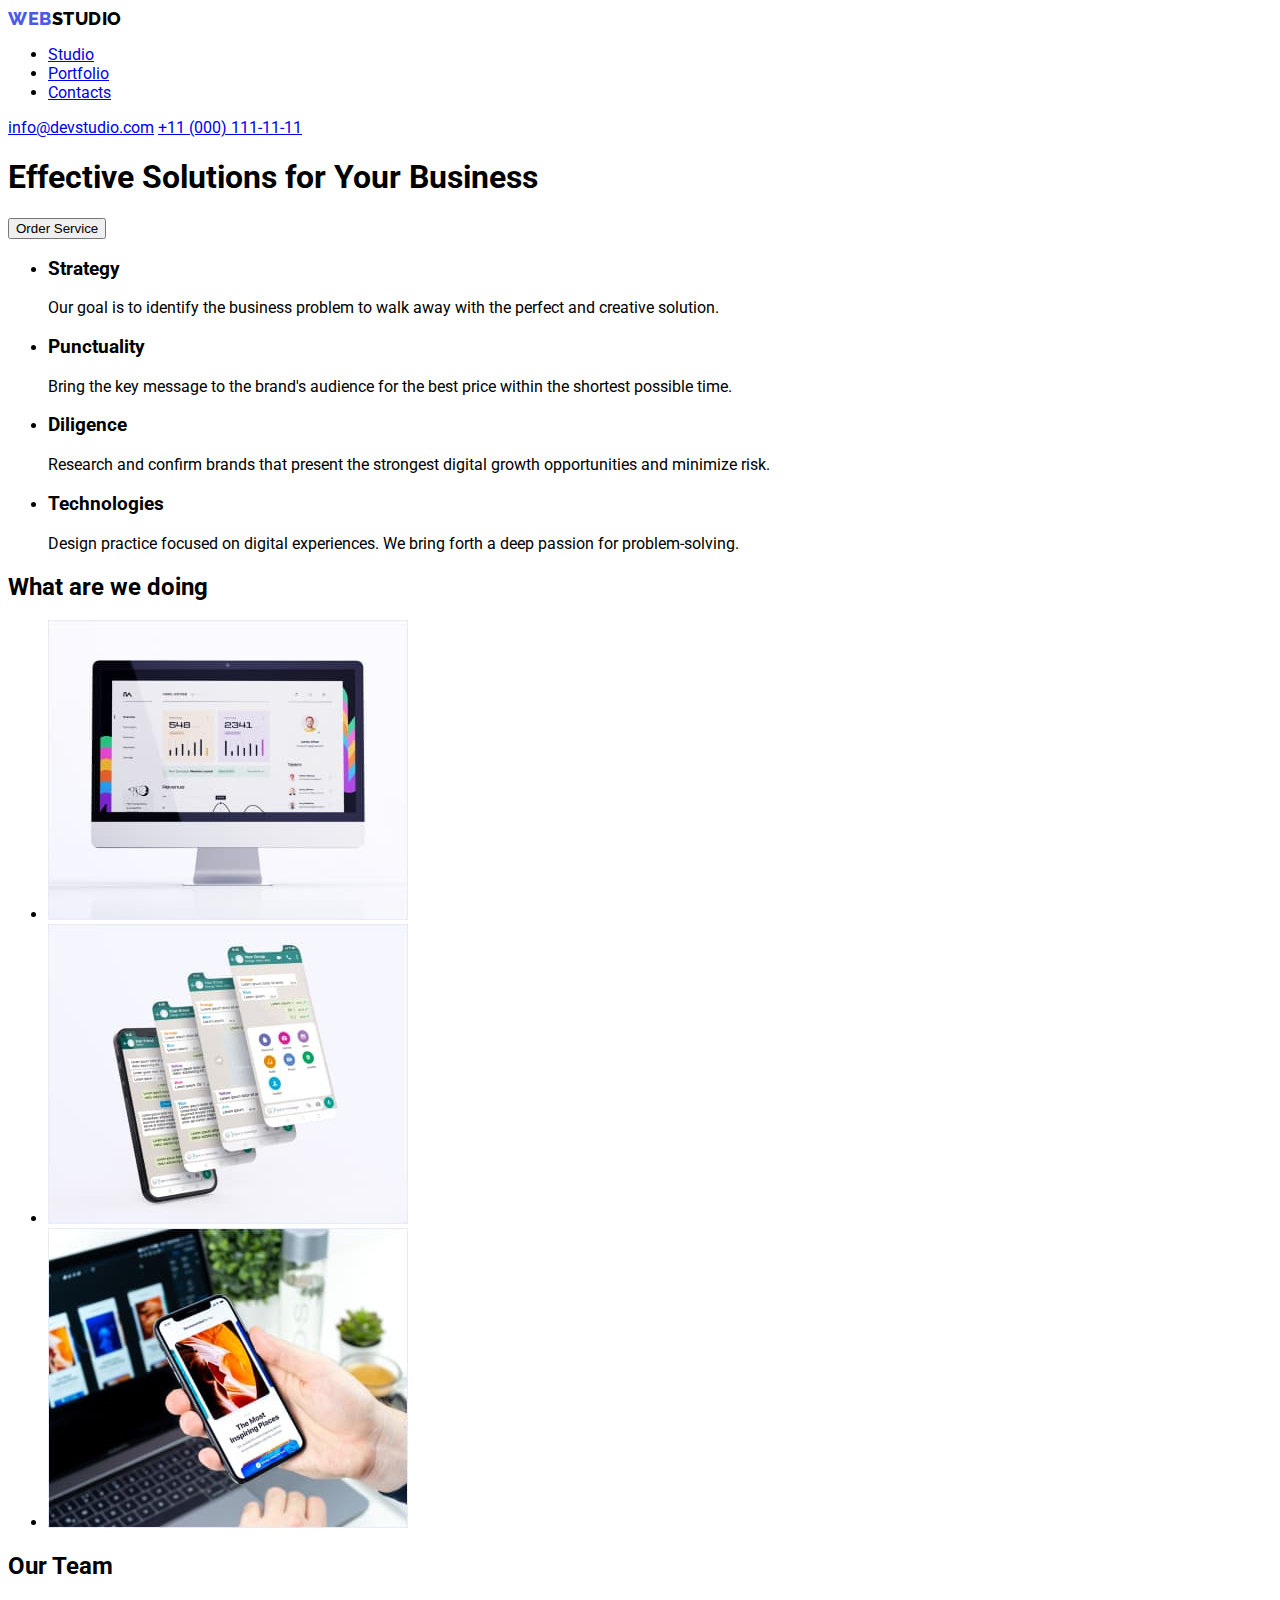
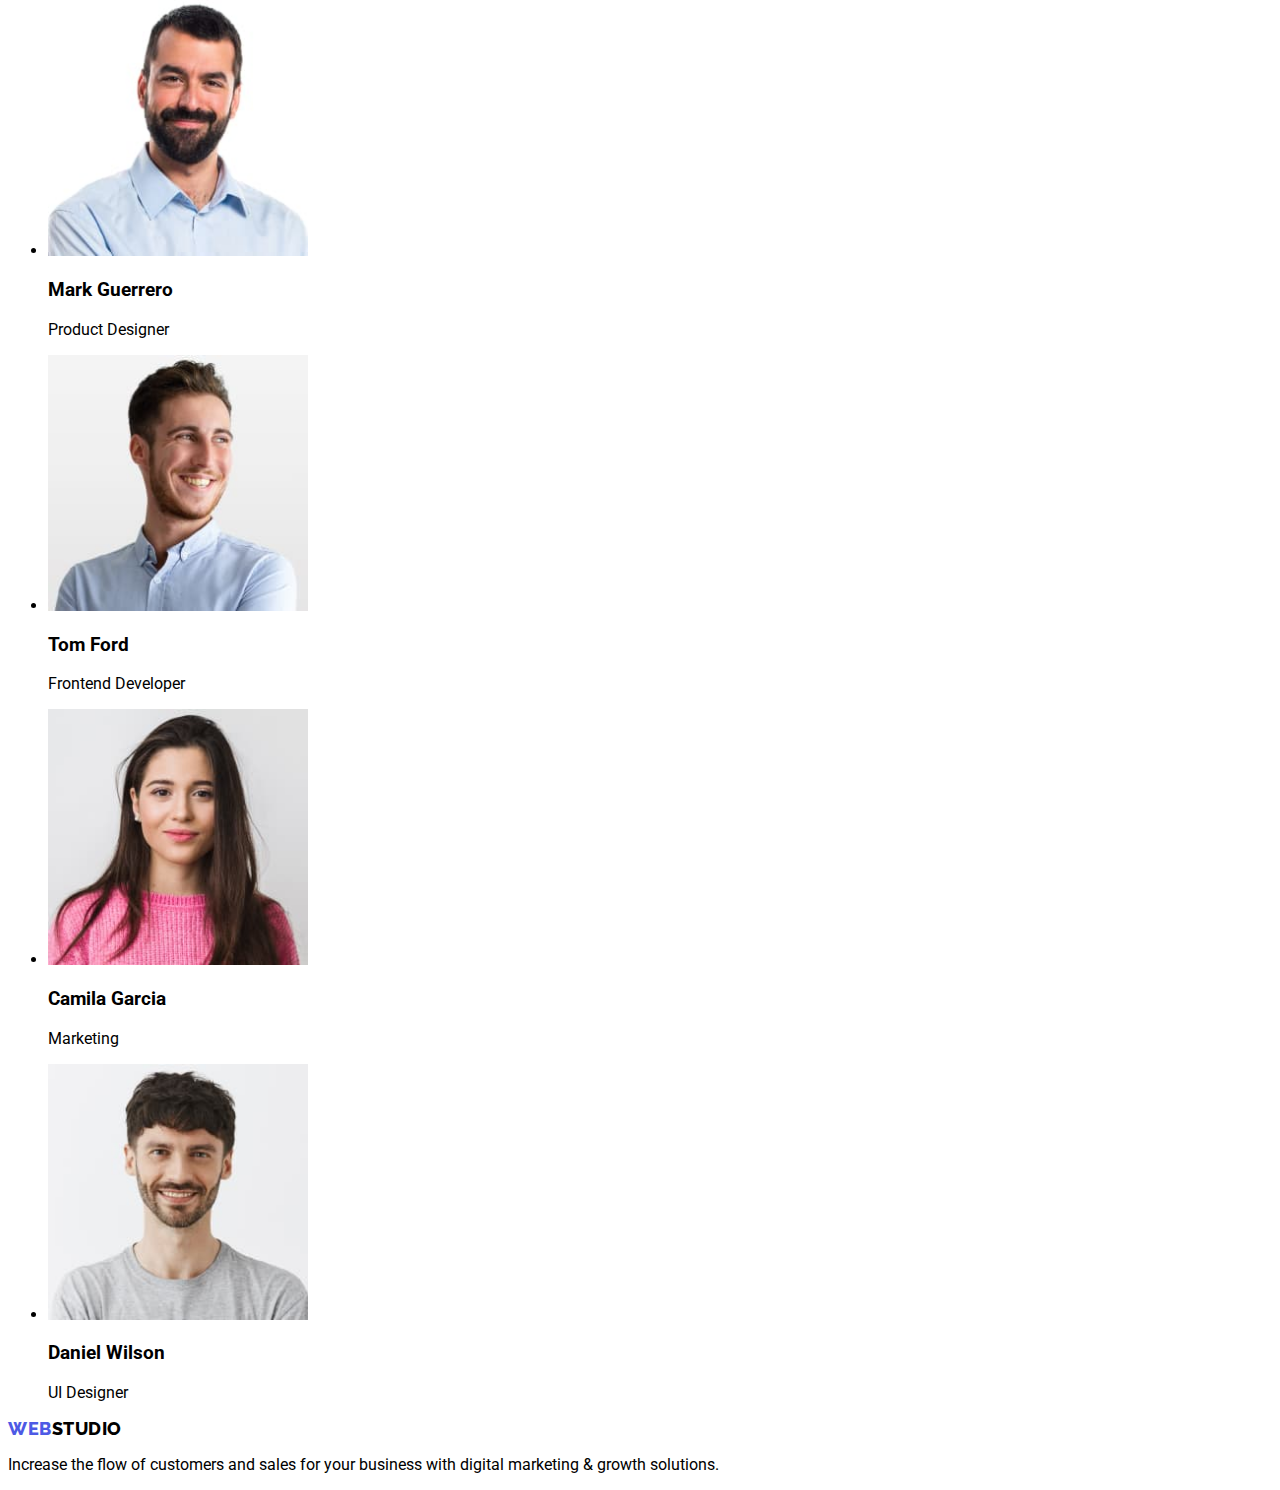
==== index.html @ c9179273 "added fonts and colored logo" ====
<!DOCTYPE html>
<html lang="en">
  <head>
    <meta charset="UTF-8" />
    <meta http-equiv="X-UA-Compatible" content="IE=edge" />
    <meta name="viewport" content="width=device-width, initial-scale=1.0" />
    <link rel="stylesheet" href="/css/styles.css" />
    <link
      href="https://fonts.googleapis.com/css2?family=Raleway:wght@800&family=Roboto:wght@400;500;700;900&display=swap"
      rel="stylesheet"
    />
    <title>Web Studio</title>
  </head>
  <body>
    <header>
      <a id="logo" href="#"><span class="logo-web">WEB</span>STUDIO</a>
      <nav>
        <ul>
          <li><a class="navbar" href="#">Studio</a></li>
          <li><a href="portfolio.html">Portfolio</a></li>
          <li><a href="#">Contacts</a></li>
        </ul>
      </nav>
      <div>
        <a href="mailto:info@devstudio.com">info@devstudio.com</a>
        <a href="tel:+11(000)1111111">+11 (000) 111-11-11</a>
      </div>
    </header>
    <main>
      <div>
        <h1>Effective Solutions for Your Business</h1>
        <button type="button">Order Service</button>
      </div>
      <section>
        <ul>
          <li>
            <h3>Strategy</h3>
            <p>
              Our goal is to identify the business problem to walk away with the
              perfect and creative solution.
            </p>
          </li>
          <li>
            <h3>Punctuality</h3>
            <p>
              Bring the key message to the brand's audience for the best price
              within the shortest possible time.
            </p>
          </li>
          <li>
            <h3>Diligence</h3>
            <p>
              Research and confirm brands that present the strongest digital
              growth opportunities and minimize risk.
            </p>
          </li>
          <li>
            <h3>Technologies</h3>
            <p>
              Design practice focused on digital experiences. We bring forth a
              deep passion for problem-solving.
            </p>
          </li>
        </ul>
      </section>
      <section>
        <h2>What are we doing</h2>
        <ul>
          <li>
            <img src="./images/screen.jpg" alt="screen" width="360" />
          </li>
          <li>
            <img
              src="./images/four-smartphones.jpg"
              alt="four smartphones"
              width="360"
            />
          </li>
          <li>
            <img
              src="./images/notebook-and-smartphone.jpg"
              alt="notebook and smartphone"
              width="360"
            />
          </li>
        </ul>
      </section>
      <section>
        <h2>Our Team</h2>
        <ul>
          <li>
            <img src="./images/first-man.jpg" alt="man" width="260" />
            <h3>Mark Guerrero</h3>
            <p>Product Designer</p>
          </li>
          <li>
            <img src="./images/second-man.jpg" alt="man" width="260" />
            <h3>Tom Ford</h3>
            <p>Frontend Developer</p>
          </li>
          <li>
            <img src="./images/girl.jpg" alt="girl" width="260" />
            <h3>Camila Garcia</h3>
            <p>Marketing</p>
          </li>
          <li>
            <img src="./images/third-man.jpg" alt="man" width="260" />
            <h3>Daniel Wilson</h3>
            <p>UI Designer</p>
          </li>
        </ul>
      </section>
    </main>
    <footer>
      <a id="logo" href="#"><span class="logo-web">WEB</span>STUDIO</a>
      <p>
        Increase the flow of customers and sales for your business with digital
        marketing & growth solutions.
      </p>
    </footer>
  </body>
</html>
---- css/styles.css ----
body {
  font-family: roboto;
}

#logo {
  font-family: "Raleway";
  font-style: normal;
  font-weight: 800;
  font-size: 18px;
  line-height: 21px;
  letter-spacing: 0.03em;
  text-decoration: none;
  color: black;
}

.logo-web {
  color: #4d5ae5;
}
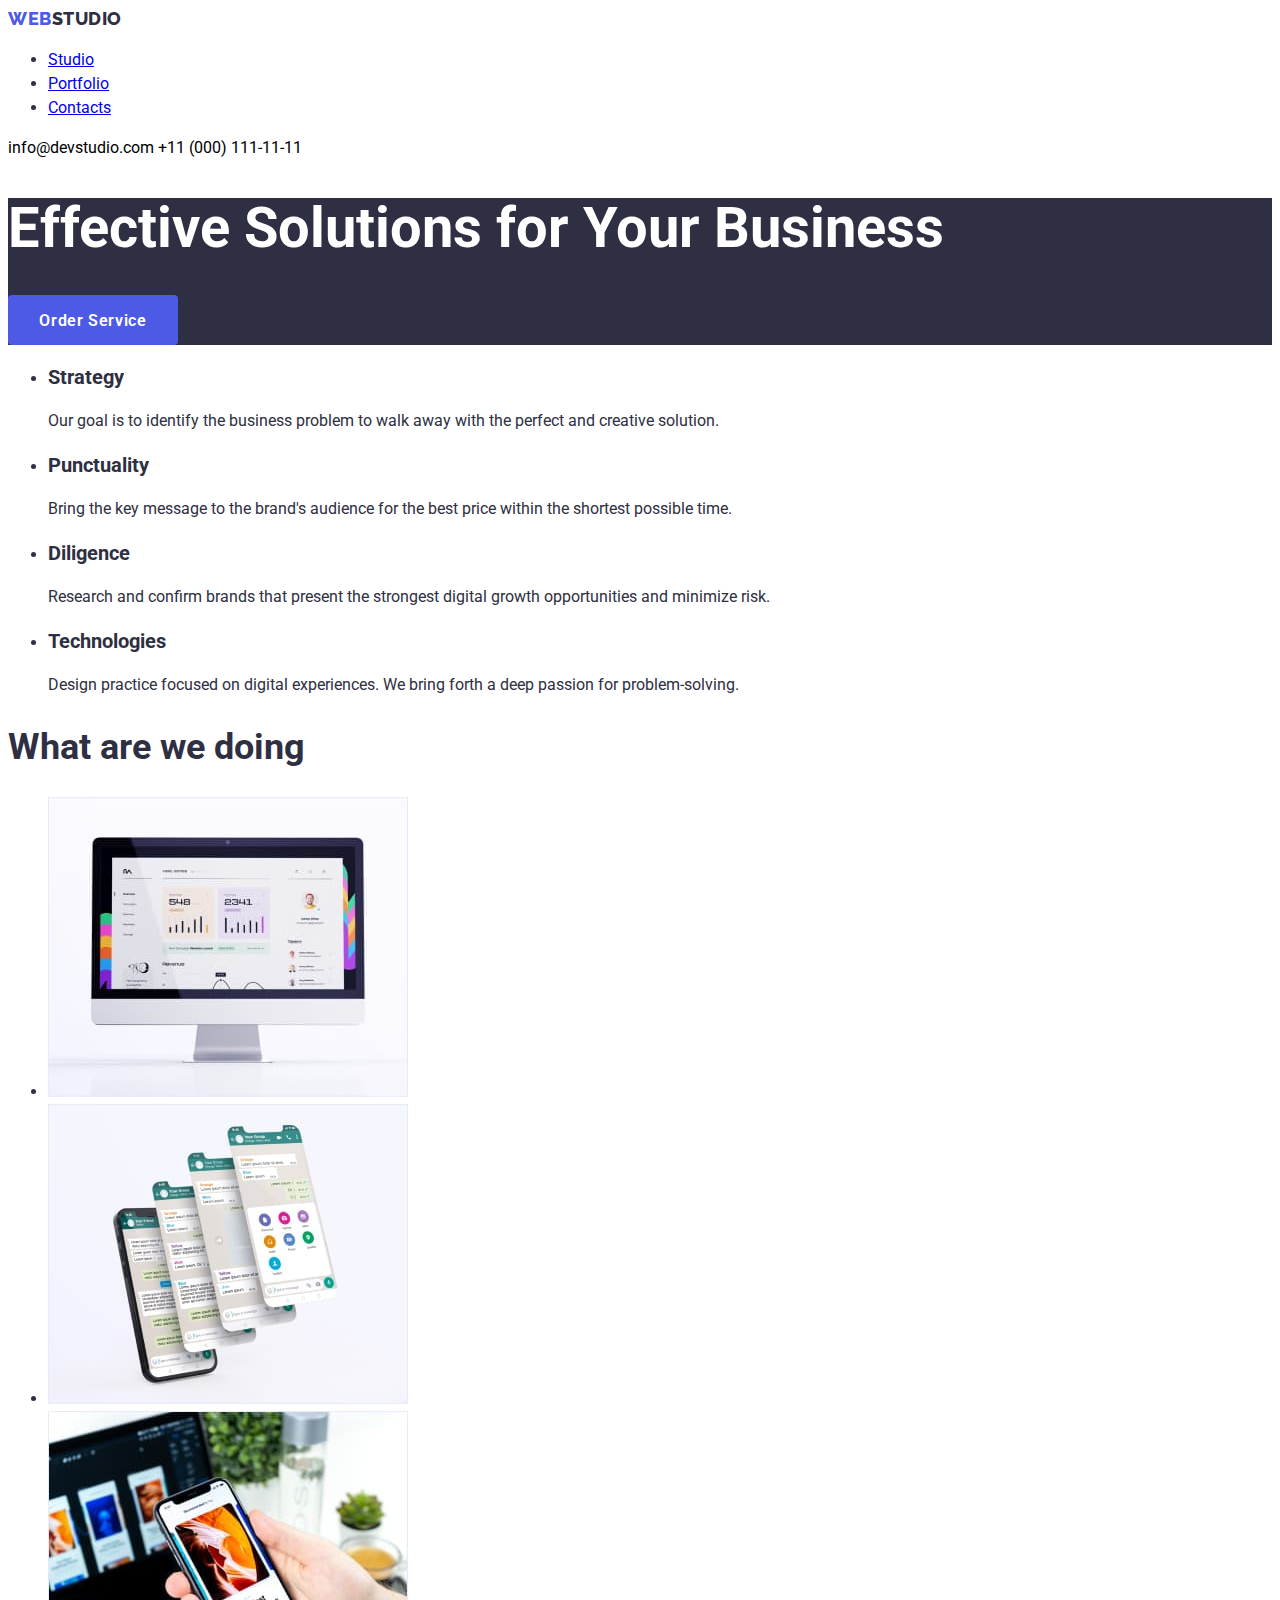
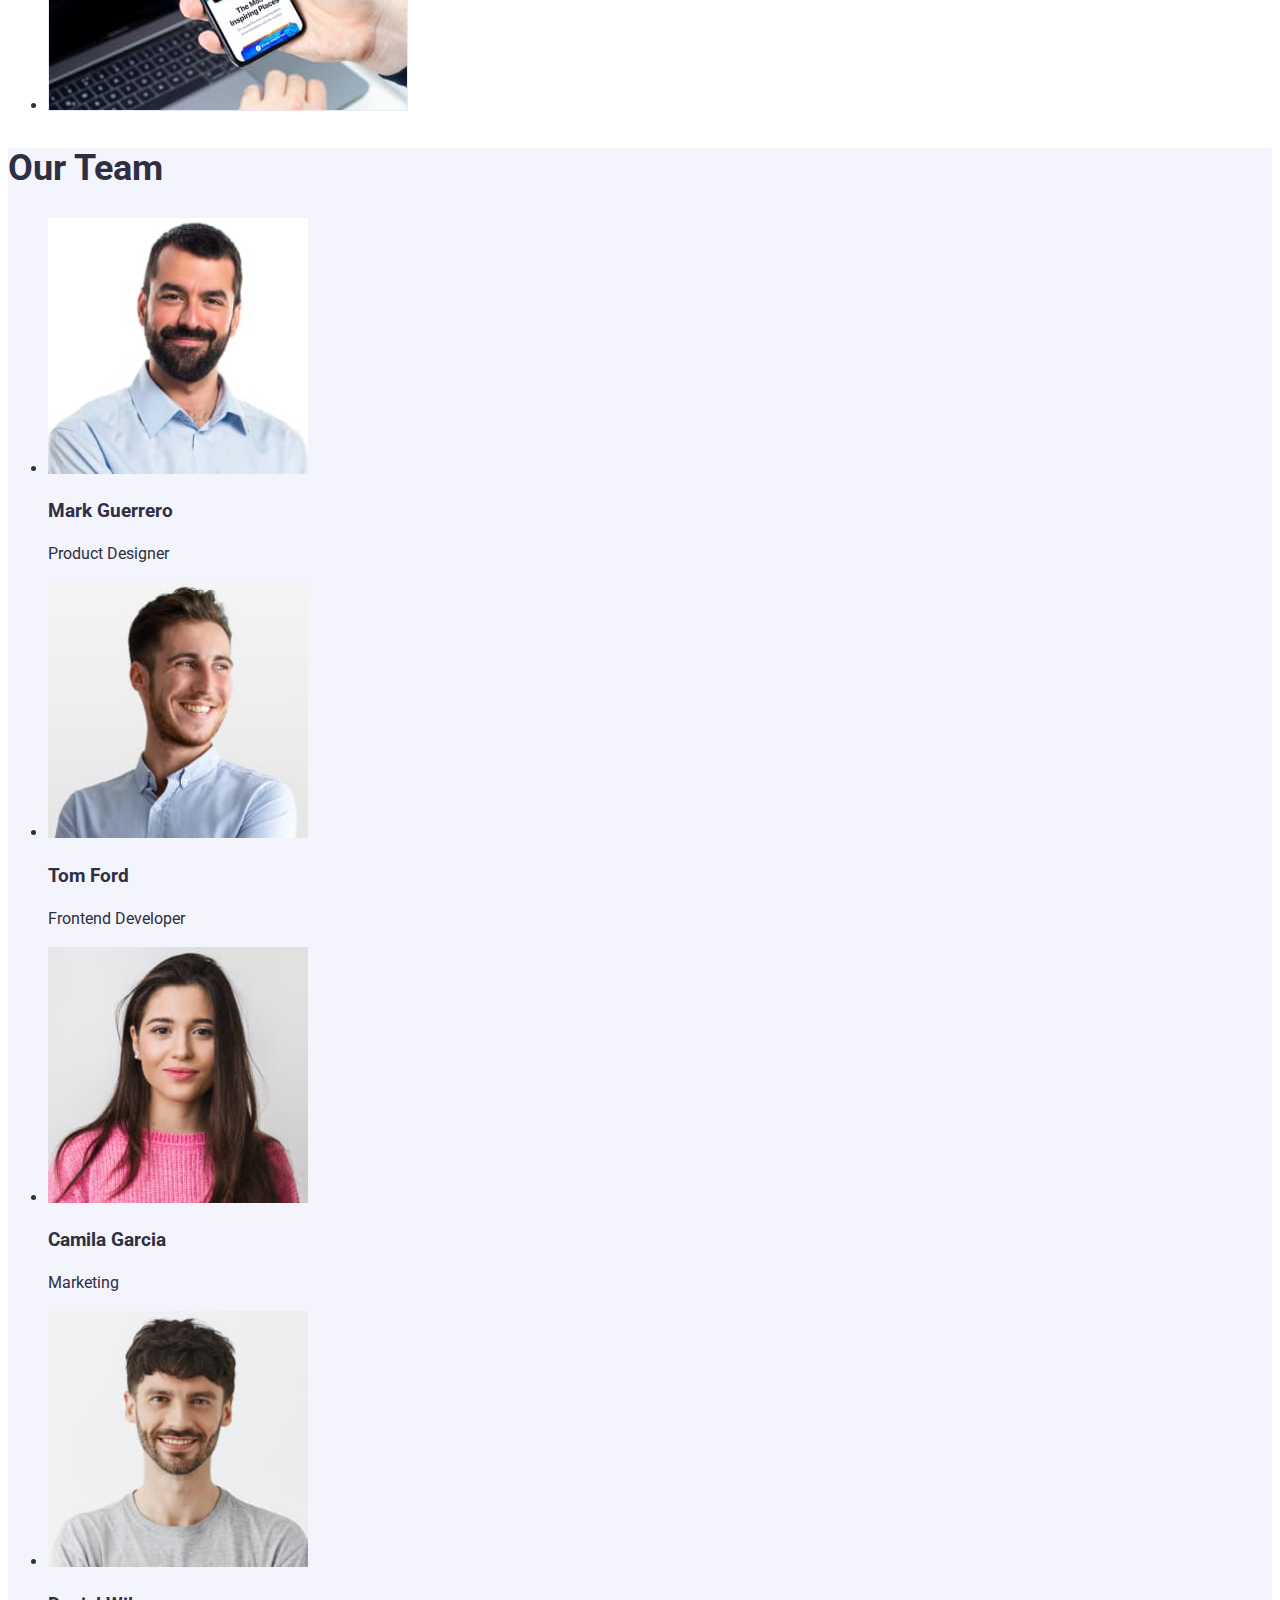
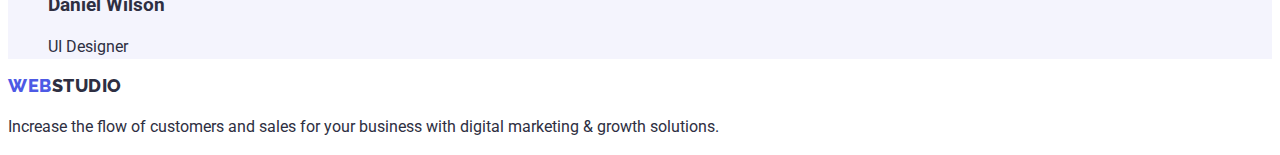
==== commit 53507c20: "added font and color styles" ====
--- a/index.html
+++ b/index.html
@@ -4,7 +4,7 @@
     <meta charset="UTF-8" />
     <meta http-equiv="X-UA-Compatible" content="IE=edge" />
     <meta name="viewport" content="width=device-width, initial-scale=1.0" />
-    <link rel="stylesheet" href="/css/styles.css" />
+    <link rel="stylesheet" href="./css/styles.css" />
     <link
       href="https://fonts.googleapis.com/css2?family=Raleway:wght@800&family=Roboto:wght@400;500;700;900&display=swap"
       rel="stylesheet"
@@ -13,8 +13,8 @@
   </head>
   <body>
     <header>
-      <a id="logo" href="#"><span class="logo-web">WEB</span>STUDIO</a>
       <nav>
+        <a id="logo" href="/"><span class="logo-web">WEB</span><span class="logo-studio">STUDIO</span></a>
         <ul>
           <li><a class="navbar" href="#">Studio</a></li>
           <li><a href="portfolio.html">Portfolio</a></li>
@@ -22,41 +22,41 @@
         </ul>
       </nav>
       <div>
-        <a href="mailto:info@devstudio.com">info@devstudio.com</a>
-        <a href="tel:+11(000)1111111">+11 (000) 111-11-11</a>
+        <a class="contacts" href="mailto:info@devstudio.com">info@devstudio.com</a>
+        <a class="contacts" href="tel:+11(000)1111111">+11 (000) 111-11-11</a>
       </div>
     </header>
     <main>
-      <div>
-        <h1>Effective Solutions for Your Business</h1>
-        <button type="button">Order Service</button>
+      <div class="first-background">
+        <h1 class="heading">Effective Solutions for Your Business</h1>
+        <button class="button" type="button">Order Service</button>
       </div>
       <section>
         <ul>
           <li>
-            <h3>Strategy</h3>
-            <p>
+            <h3 class="heading-tree">Strategy</h3>
+            <p class="paragraph">
               Our goal is to identify the business problem to walk away with the
               perfect and creative solution.
             </p>
           </li>
           <li>
-            <h3>Punctuality</h3>
-            <p>
+            <h3 class="heading-tree">Punctuality</h3>
+            <p class="paragraph">
               Bring the key message to the brand's audience for the best price
               within the shortest possible time.
             </p>
           </li>
           <li>
-            <h3>Diligence</h3>
-            <p>
+            <h3 class="heading-tree">Diligence</h3>
+            <p class="paragraph">
               Research and confirm brands that present the strongest digital
               growth opportunities and minimize risk.
             </p>
           </li>
           <li>
-            <h3>Technologies</h3>
-            <p>
+            <h3 class="heading-tree">Technologies</h3>
+            <p class="paragraph">
               Design practice focused on digital experiences. We bring forth a
               deep passion for problem-solving.
             </p>
@@ -64,7 +64,7 @@
         </ul>
       </section>
       <section>
-        <h2>What are we doing</h2>
+        <h2 class="heading-two">What are we doing</h2>
         <ul>
           <li>
             <img src="./images/screen.jpg" alt="screen" width="360" />
@@ -85,13 +85,13 @@
           </li>
         </ul>
       </section>
-      <section>
-        <h2>Our Team</h2>
+      <section class="second-background">
+        <h2 class="heading-two">Our Team</h2>
         <ul>
           <li>
             <img src="./images/first-man.jpg" alt="man" width="260" />
             <h3>Mark Guerrero</h3>
-            <p>Product Designer</p>
+            <p class="paragraph">Product Designer</p>
           </li>
           <li>
             <img src="./images/second-man.jpg" alt="man" width="260" />
@@ -106,14 +106,14 @@
           <li>
             <img src="./images/third-man.jpg" alt="man" width="260" />
             <h3>Daniel Wilson</h3>
-            <p>UI Designer</p>
+            <p class="paragraph">UI Designer</p>
           </li>
         </ul>
       </section>
     </main>
     <footer>
-      <a id="logo" href="#"><span class="logo-web">WEB</span>STUDIO</a>
-      <p>
+        <a id="logo" href="/"><span class="logo-web">WEB</span><span class="logo-studio">STUDIO</span></a>
+      <p class="paragraph">
         Increase the flow of customers and sales for your business with digital
         marketing & growth solutions.
       </p>
--- a/css/styles.css
+++ b/css/styles.css
@@ -1,5 +1,9 @@
 body {
   font-family: roboto;
+  font-size: 16px;
+  line-height: 24px;
+  letter-spacing: 2%;
+  color: #2e2f42;
 }
 
 #logo {
@@ -16,3 +20,89 @@
 .logo-web {
   color: #4d5ae5;
 }
+
+.logo-studio {
+  color: #2e2f42;
+}
+
+.button {
+  width: 170px;
+  height: 50px;
+  background-color: #4d5ae5;
+  color: white;
+  border: none;
+  border-radius: 4px;
+
+  font-family: "Roboto";
+  font-style: normal;
+  font-weight: 600;
+  font-size: 16px;
+  line-height: 19px;
+  letter-spacing: 0.04em;
+
+  cursor: pointer;
+}
+
+.button:active {
+  background-color: #404bbf;
+}
+
+.contacts {
+  text-decoration: none;
+  color: black;
+}
+
+.contacts:hover {
+  color: #4d5ae5;
+}
+
+.first-background {
+  background-color: #2e2f42;
+}
+
+.second-background {
+  background-color: #f4f4fd;
+}
+
+.heading {
+  font-size: 56px;
+  line-height: 60px;
+
+  color: #ffff;
+}
+
+.heading-two {
+  font-size: 36px;
+  line-height: 40px;
+}
+
+.heading-tree {
+  font-size: 20px;
+  line-height: 24px;
+}
+
+.paragraph {
+  font-size: 16px;
+  line-height: 24px;
+}
+
+.button-portfolio {
+  padding: 8px 16px;
+
+  background-color: #f4f4fd;
+  color: #4d5ae5;
+  border: 1px solid #e7e9fc;
+  border-radius: 4px;
+
+  cursor: pointer;
+}
+
+.button-portfolio:hover {
+    background-color: #4d5ae5;
+    color: #ffff;
+}
+
+.button-portfolio:active {
+    background-color: #404bbf;
+    color: #ffff;
+}
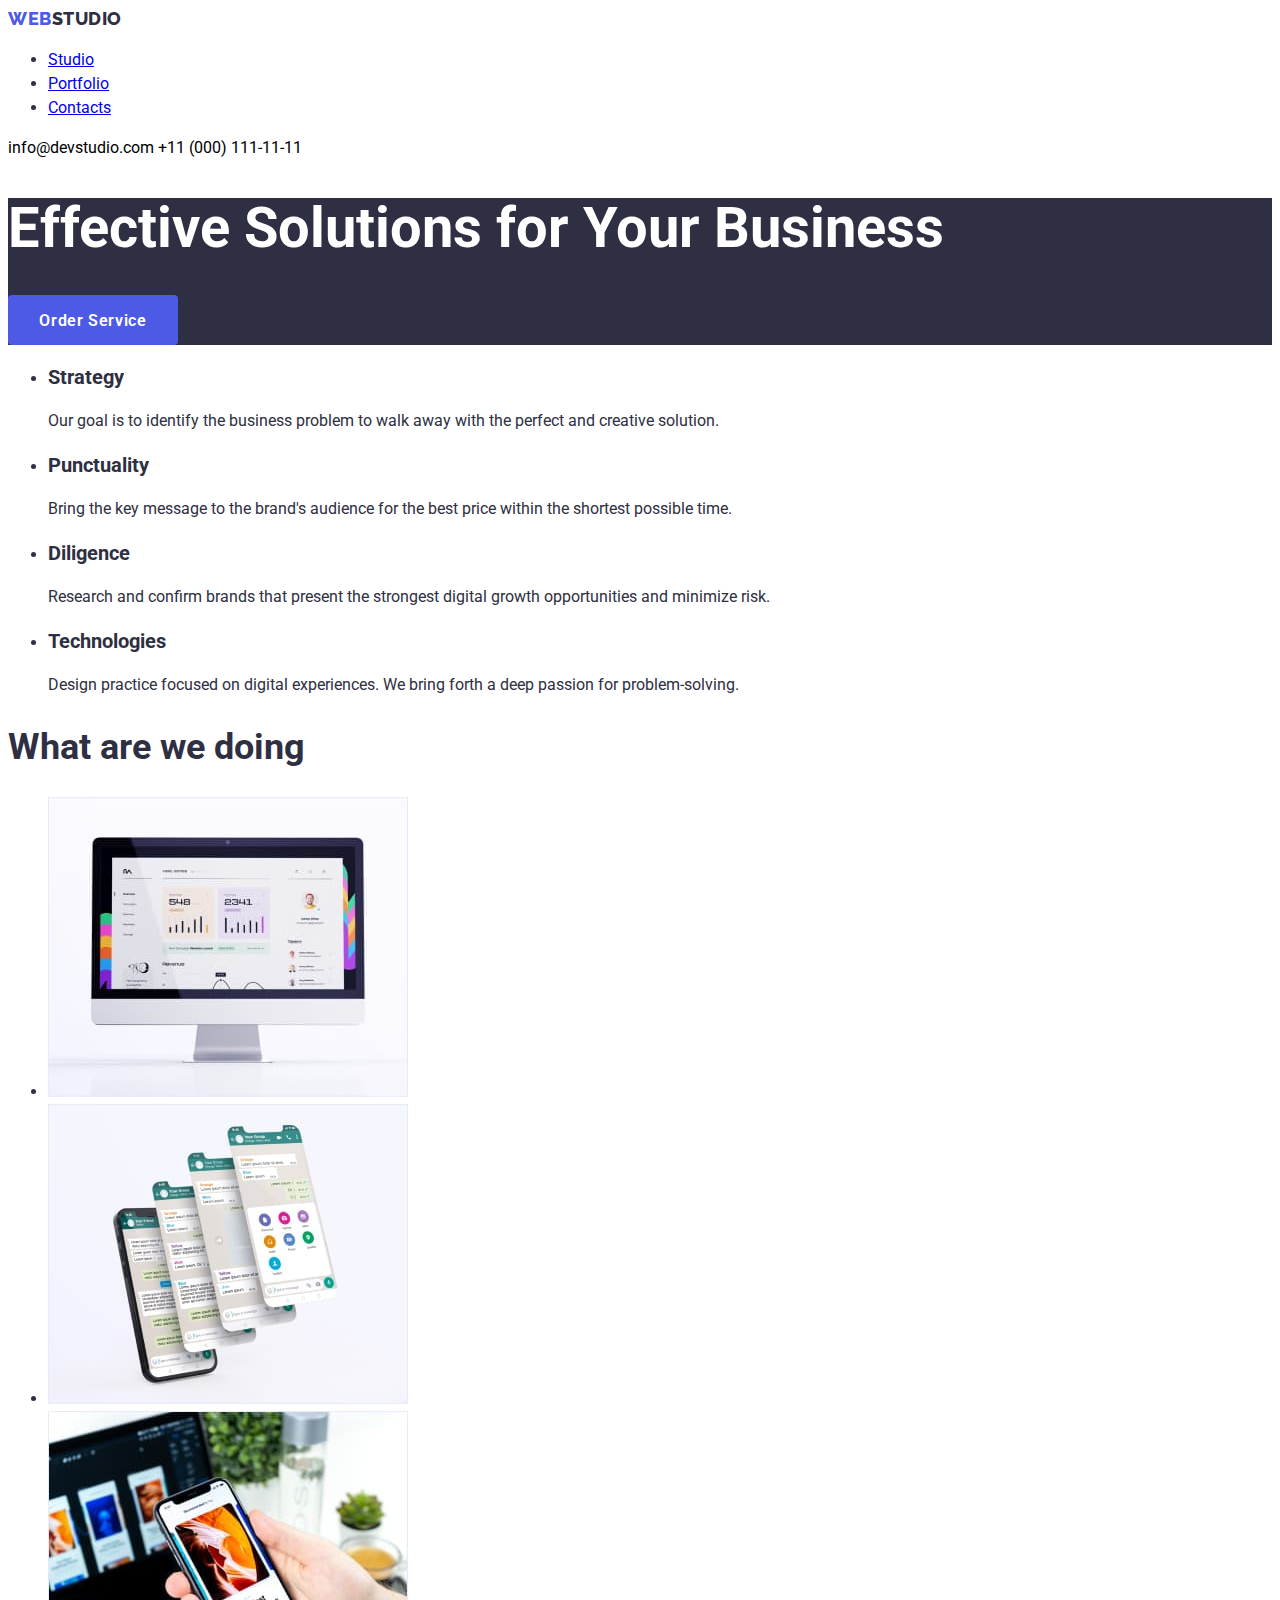
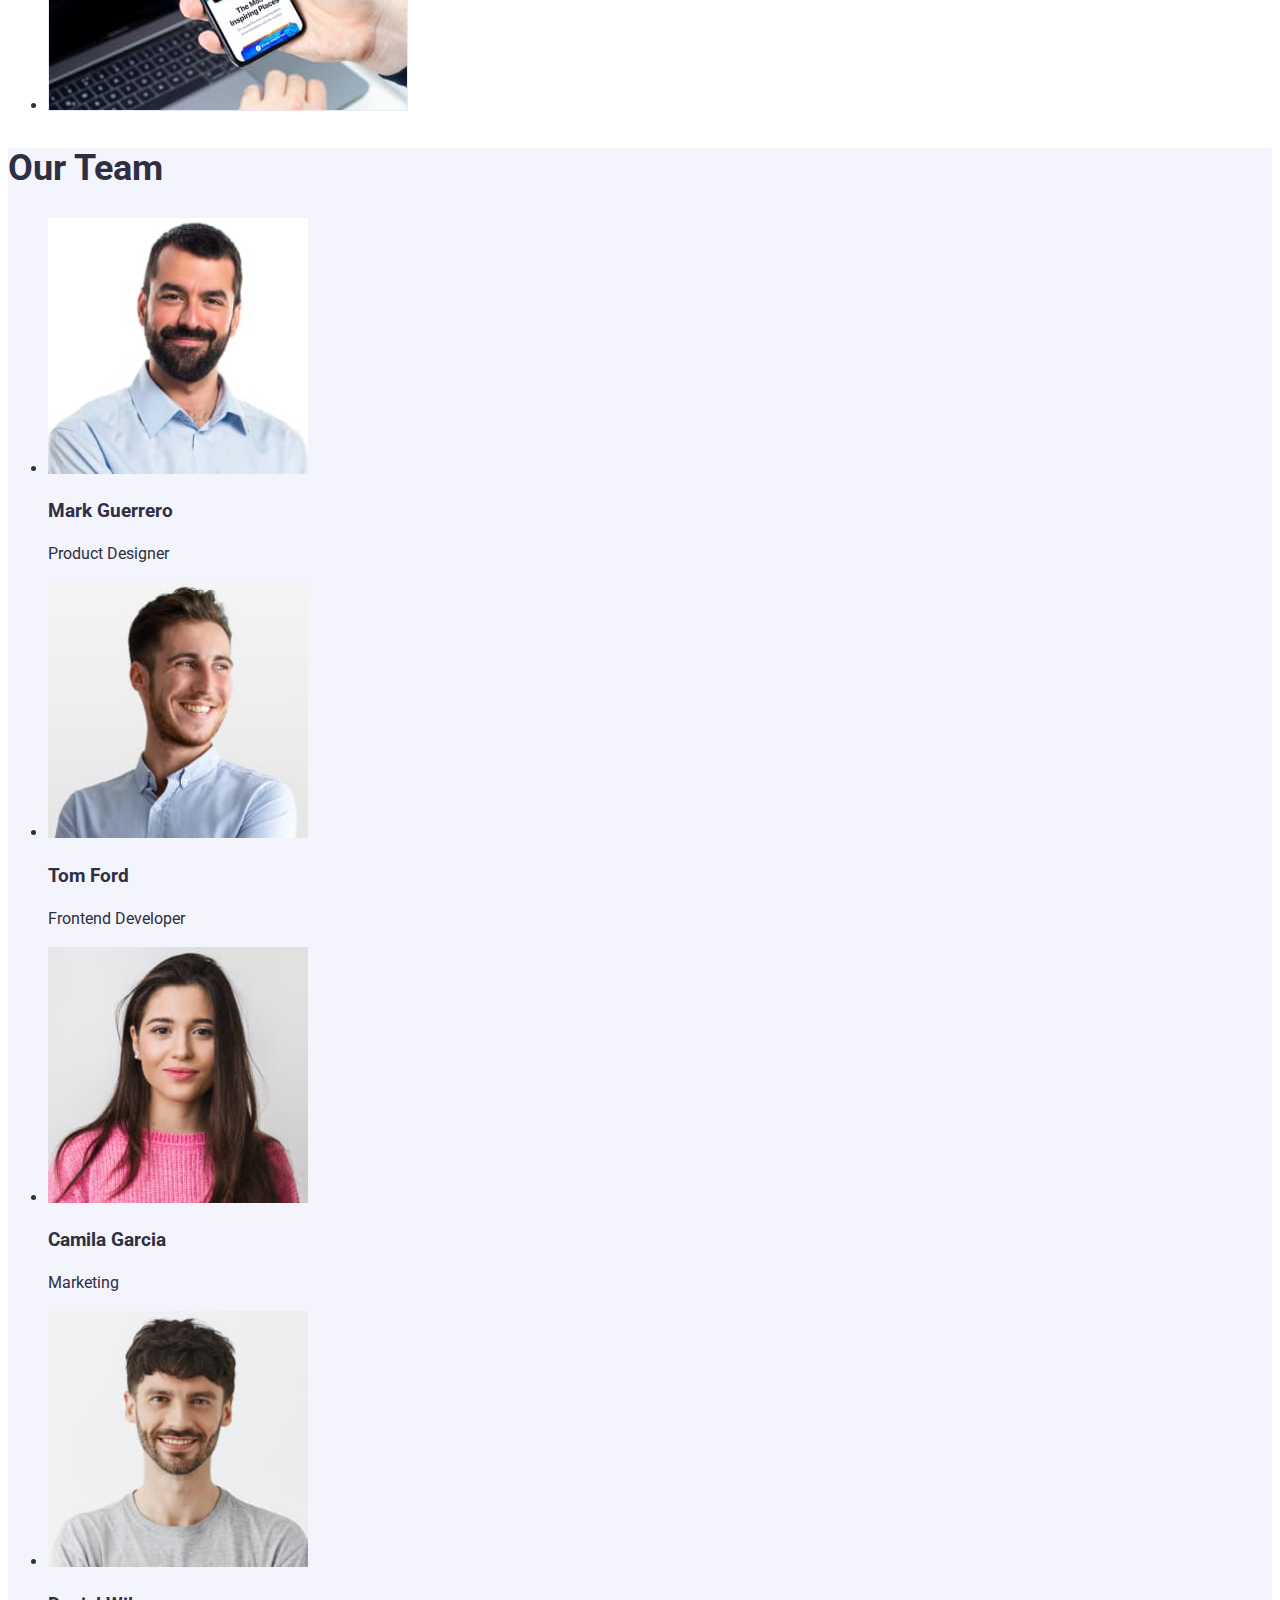
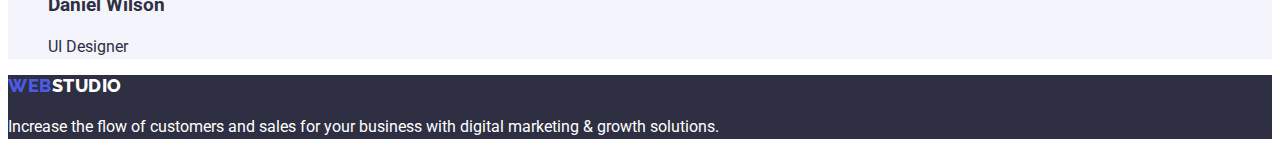
==== commit 8a7b8f97: "fixed valid" ====
--- a/index.html
+++ b/index.html
@@ -14,7 +14,10 @@
   <body>
     <header>
       <nav>
-        <a id="logo" href="/"><span class="logo-web">WEB</span><span class="logo-studio">STUDIO</span></a>
+        <a class="logo" href="/"
+          ><span class="logo-web">WEB</span
+          ><span class="logo-studio">STUDIO</span></a
+        >
         <ul>
           <li><a class="navbar" href="#">Studio</a></li>
           <li><a href="portfolio.html">Portfolio</a></li>
@@ -22,7 +25,9 @@
         </ul>
       </nav>
       <div>
-        <a class="contacts" href="mailto:info@devstudio.com">info@devstudio.com</a>
+        <a class="contacts" href="mailto:info@devstudio.com"
+          >info@devstudio.com</a
+        >
         <a class="contacts" href="tel:+11(000)1111111">+11 (000) 111-11-11</a>
       </div>
     </header>
@@ -111,8 +116,11 @@
         </ul>
       </section>
     </main>
-    <footer>
-        <a id="logo" href="/"><span class="logo-web">WEB</span><span class="logo-studio">STUDIO</span></a>
+    <footer class="footer">
+      <a href="#" class="logo"
+        ><span class="logo-web">WEB</span
+        ><span class="logo-studio white">STUDIO</span></a
+      >
       <p class="paragraph">
         Increase the flow of customers and sales for your business with digital
         marketing & growth solutions.
--- a/css/styles.css
+++ b/css/styles.css
@@ -6,7 +6,7 @@
   color: #2e2f42;
 }
 
-#logo {
+.logo {
   font-family: "Raleway";
   font-style: normal;
   font-weight: 800;
@@ -98,11 +98,20 @@
 }
 
 .button-portfolio:hover {
-    background-color: #4d5ae5;
-    color: #ffff;
+  background-color: #4d5ae5;
+  color: #ffff;
 }
 
 .button-portfolio:active {
-    background-color: #404bbf;
+  background-color: #404bbf;
+  color: #ffff;
+}
+
+footer {
+  background-color: #2e2f42;
+  color: #ffff;
+}
+
+.white {
     color: #ffff;
 }
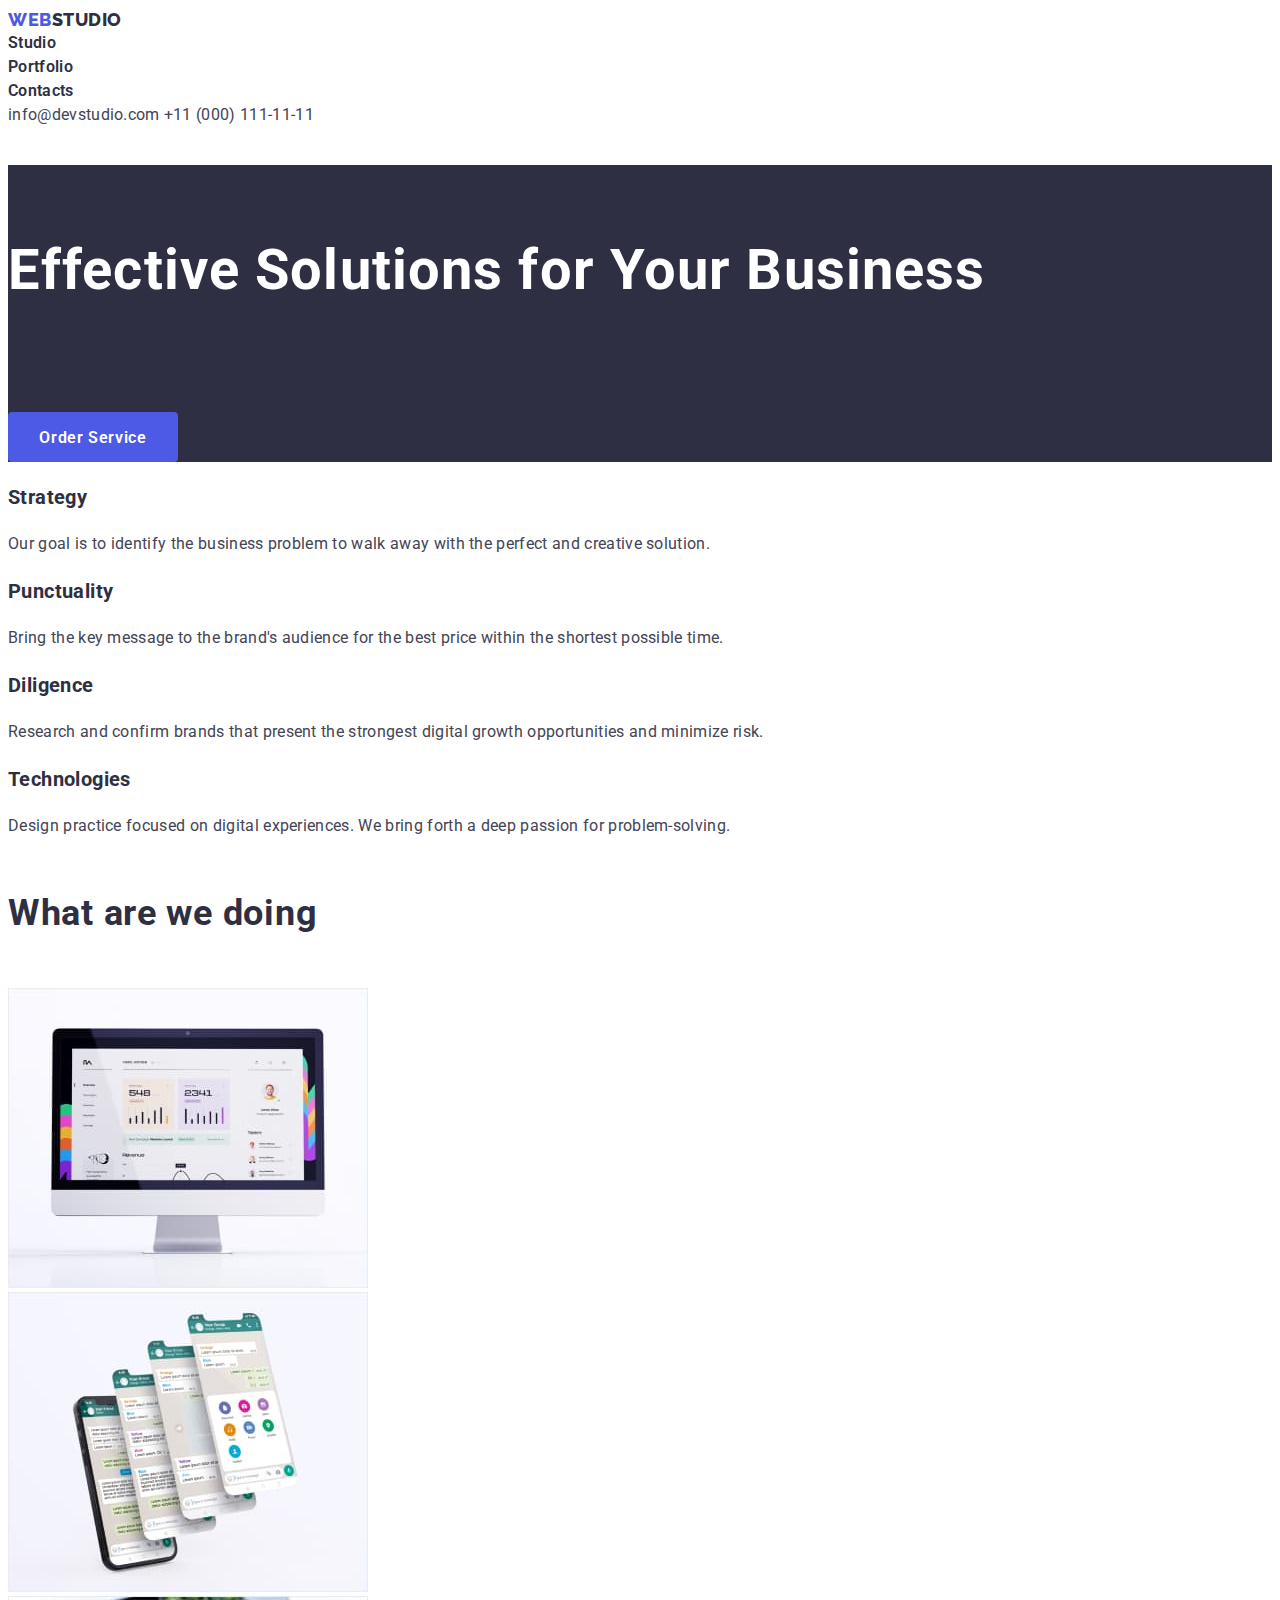
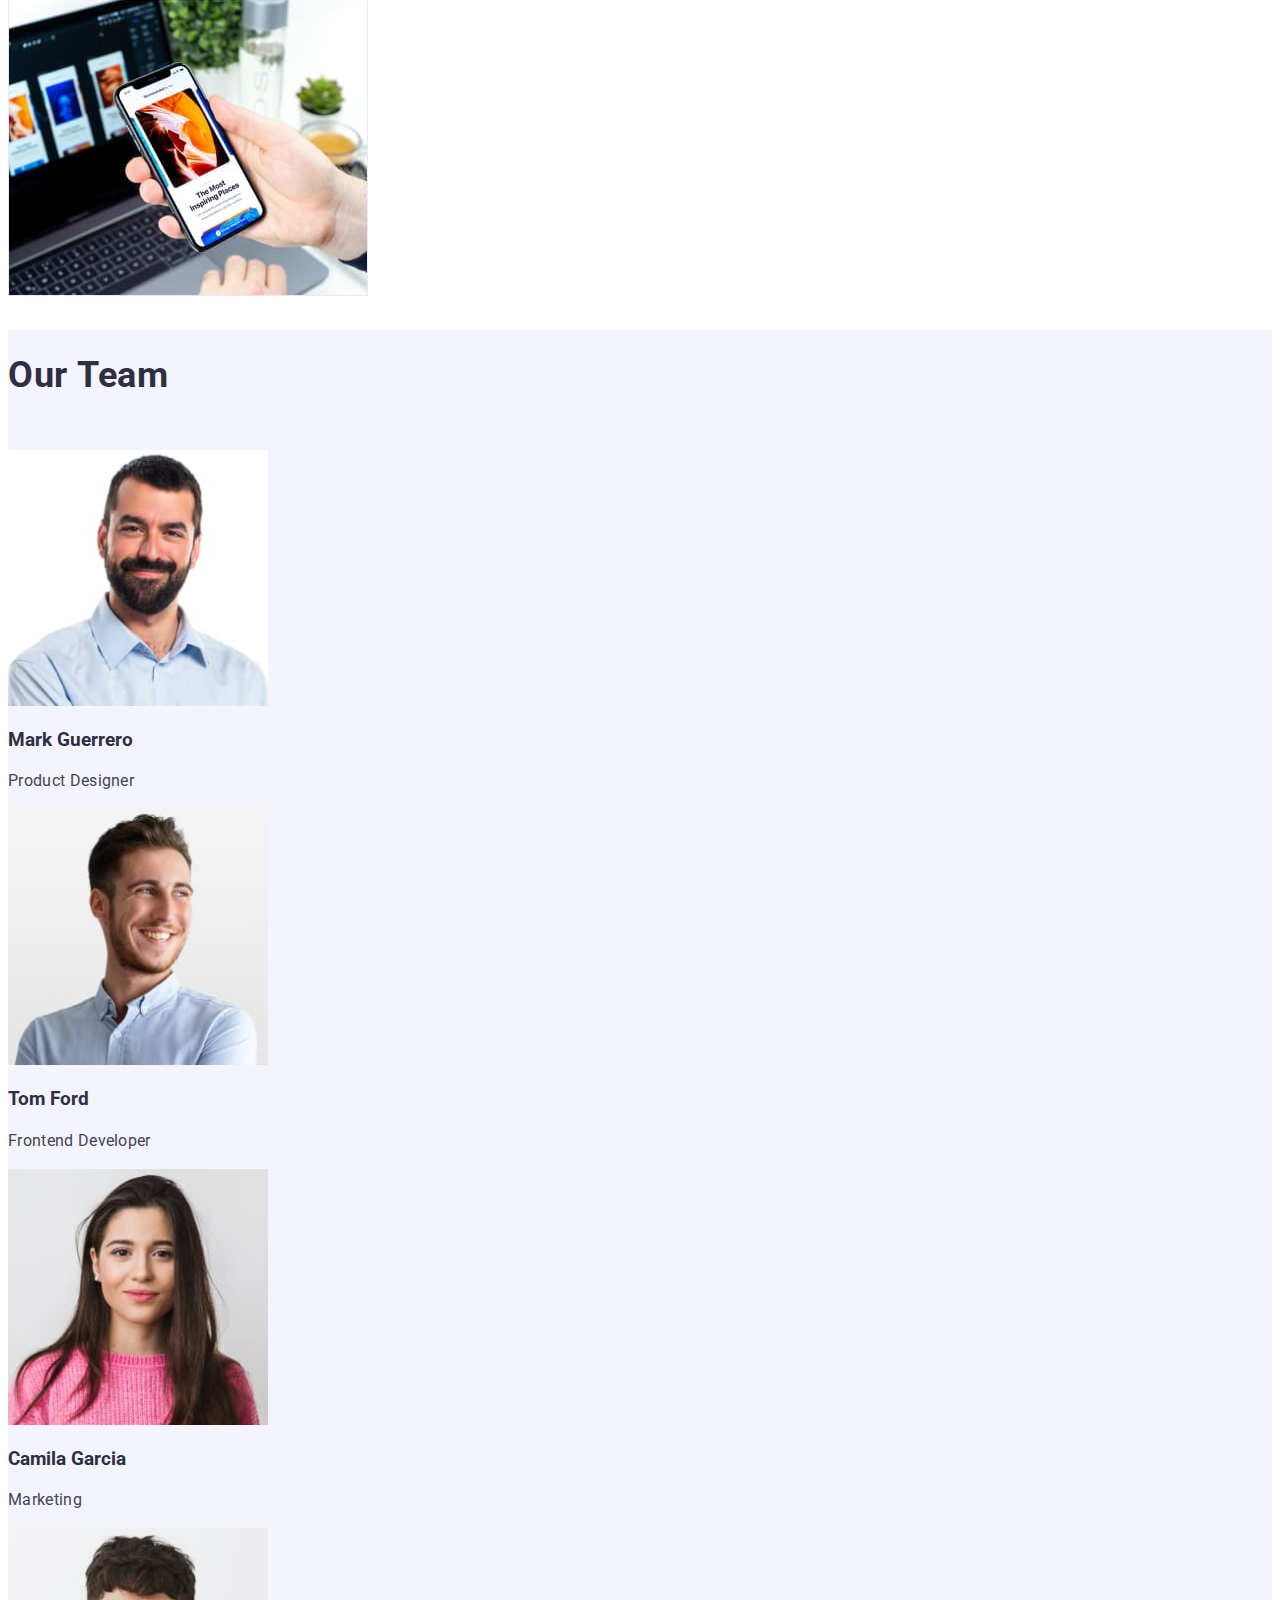
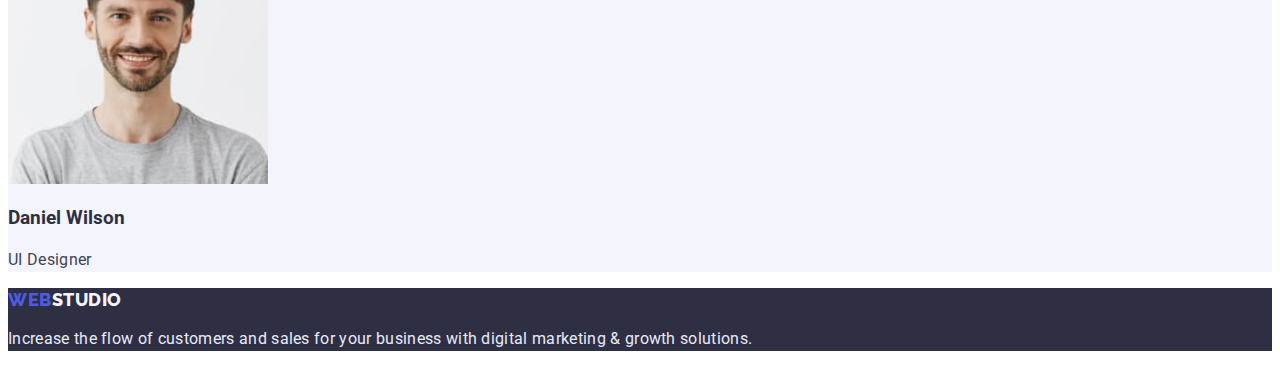
==== commit 3e2e8e19: "added styles 2" ====
--- a/index.html
+++ b/index.html
@@ -18,10 +18,10 @@
           ><span class="logo-web">WEB</span
           ><span class="logo-studio">STUDIO</span></a
         >
-        <ul>
-          <li><a class="navbar" href="#">Studio</a></li>
-          <li><a href="portfolio.html">Portfolio</a></li>
-          <li><a href="#">Contacts</a></li>
+        <ul class="ul-none-decoration">
+          <li><a class="nav-text" href="#">Studio</a></li>
+          <li><a class="nav-text" href="portfolio.html">Portfolio</a></li>
+          <li><a class="nav-text" href="#">Contacts</a></li>
         </ul>
       </nav>
       <div>
@@ -37,7 +37,7 @@
         <button class="button" type="button">Order Service</button>
       </div>
       <section>
-        <ul>
+        <ul class="ul-none-decoration">
           <li>
             <h3 class="heading-tree">Strategy</h3>
             <p class="paragraph">
@@ -70,7 +70,7 @@
       </section>
       <section>
         <h2 class="heading-two">What are we doing</h2>
-        <ul>
+        <ul class="ul-none-decoration">
           <li>
             <img src="./images/screen.jpg" alt="screen" width="360" />
           </li>
@@ -92,7 +92,7 @@
       </section>
       <section class="second-background">
         <h2 class="heading-two">Our Team</h2>
-        <ul>
+        <ul class="ul-none-decoration">
           <li>
             <img src="./images/first-man.jpg" alt="man" width="260" />
             <h3>Mark Guerrero</h3>
@@ -101,12 +101,12 @@
           <li>
             <img src="./images/second-man.jpg" alt="man" width="260" />
             <h3>Tom Ford</h3>
-            <p>Frontend Developer</p>
+            <p class="paragraph">Frontend Developer</p>
           </li>
           <li>
             <img src="./images/girl.jpg" alt="girl" width="260" />
-            <h3>Camila Garcia</h3>
-            <p>Marketing</p>
+            <h3 >Camila Garcia</h3>
+            <p class="paragraph">Marketing</p>
           </li>
           <li>
             <img src="./images/third-man.jpg" alt="man" width="260" />
@@ -121,7 +121,7 @@
         ><span class="logo-web">WEB</span
         ><span class="logo-studio white">STUDIO</span></a
       >
-      <p class="paragraph">
+      <p class="footer-paragraph">
         Increase the flow of customers and sales for your business with digital
         marketing & growth solutions.
       </p>
--- a/css/styles.css
+++ b/css/styles.css
@@ -1,9 +1,21 @@
 body {
-  font-family: roboto;
-  font-size: 16px;
-  line-height: 24px;
-  letter-spacing: 2%;
-  color: #2e2f42;
+  font-family: Roboto;
+  color: var(--defoultColor);
+}
+
+.ul-none-decoration {
+  padding: 0;
+  margin: 0;
+  list-style: none;
+}
+
+:root {
+  --defoultTextSpacing: 0.02em;
+  --lineHeight: 1.5;
+  --fontWeight: 600;
+  --whiteColor: #ffff;
+  --defoultColor: #2e2f42;
+  --irisColor: #4d5ae5;
 }
 
 .logo {
@@ -11,33 +23,50 @@
   font-style: normal;
   font-weight: 800;
   font-size: 18px;
-  line-height: 21px;
+  line-height: 1.3;
   letter-spacing: 0.03em;
   text-decoration: none;
-  color: black;
+}
+
+.nav-text {
+  font-size: 16px;
+  font-weight: var(--fontWeight);
+  line-height: var(--lineHeight);
+  letter-spacing: var(--defoultTextSpacing);
+  text-decoration: none;
+
+  color: var(--defoultColor);
+}
+
+.nav-text:hover {
+  color: var(--irisColor);
 }
 
 .logo-web {
-  color: #4d5ae5;
+  color: var(--irisColor);
 }
 
 .logo-studio {
-  color: #2e2f42;
+  color: var(--defoultColor);
+}
+
+.white {
+  color: #f4f4fd;
 }
 
 .button {
   width: 170px;
   height: 50px;
-  background-color: #4d5ae5;
-  color: white;
+  background-color: var(--irisColor);
+  color: var(--whiteColor);
   border: none;
   border-radius: 4px;
 
   font-family: "Roboto";
   font-style: normal;
-  font-weight: 600;
+  font-weight: var(--fontWeight);
   font-size: 16px;
-  line-height: 19px;
+  line-height: 1.2;
   letter-spacing: 0.04em;
 
   cursor: pointer;
@@ -48,16 +77,22 @@
 }
 
 .contacts {
+  font-size: 16px;
+  font-weight: 400;
+  line-height: var(--lineHeight);
+  letter-spacing: var(--defoultTextSpacing);
+
   text-decoration: none;
-  color: black;
+
+  color: #434455;
 }
 
 .contacts:hover {
-  color: #4d5ae5;
+  color: var(--irisColor);
 }
 
 .first-background {
-  background-color: #2e2f42;
+  background-color: var(--defoultColor);
 }
 
 .second-background {
@@ -66,31 +101,57 @@
 
 .heading {
   font-size: 56px;
-  line-height: 60px;
+  line-height: 3.75;
+  letter-spacing: var(--defoultTextSpacing);
 
-  color: #ffff;
+  color: var(--whiteColor);
 }
 
 .heading-two {
   font-size: 36px;
-  line-height: 40px;
+  line-height: 2.5;
+  letter-spacing: var(--defoultTextSpacing);
+
+  color: var(--defoultColor);
 }
 
 .heading-tree {
   font-size: 20px;
-  line-height: 24px;
+  line-height: var(--lineHeight);
+  letter-spacing: var(--defoultTextSpacing);
+
+  color: var(--defoultColor);
+}
+
+.footer-paragraph {
+  font-size: 16px;
+  font-weight: 400;
+  line-height: var(--lineHeight);
+  letter-spacing: var(--defoultTextSpacing);
+
+  color: #e7e9fc;
 }
 
 .paragraph {
   font-size: 16px;
-  line-height: 24px;
+  font-weight: 400;
+  line-height: var(--lineHeight);
+  letter-spacing: var(--defoultTextSpacing);
+
+  color: #434455;
 }
 
 .button-portfolio {
+  font-size: 16px;
+  font-weight: var(--fontWeight);
+  line-height: var(--lineHeight);
+
+  letter-spacing: 0.04em;
+
   padding: 8px 16px;
 
   background-color: #f4f4fd;
-  color: #4d5ae5;
+  color: var(--irisColor);
   border: 1px solid #e7e9fc;
   border-radius: 4px;
 
@@ -98,20 +159,16 @@
 }
 
 .button-portfolio:hover {
-  background-color: #4d5ae5;
-  color: #ffff;
+  background-color: var(--irisColor);
+  color: var(--whiteColor);
 }
 
 .button-portfolio:active {
   background-color: #404bbf;
-  color: #ffff;
+  color: var(--whiteColor);
 }
 
 footer {
-  background-color: #2e2f42;
-  color: #ffff;
+  background-color: var(--defoultColor);
+  color: var(--whiteColor);
 }
-
-.white {
-    color: #ffff;
-}
